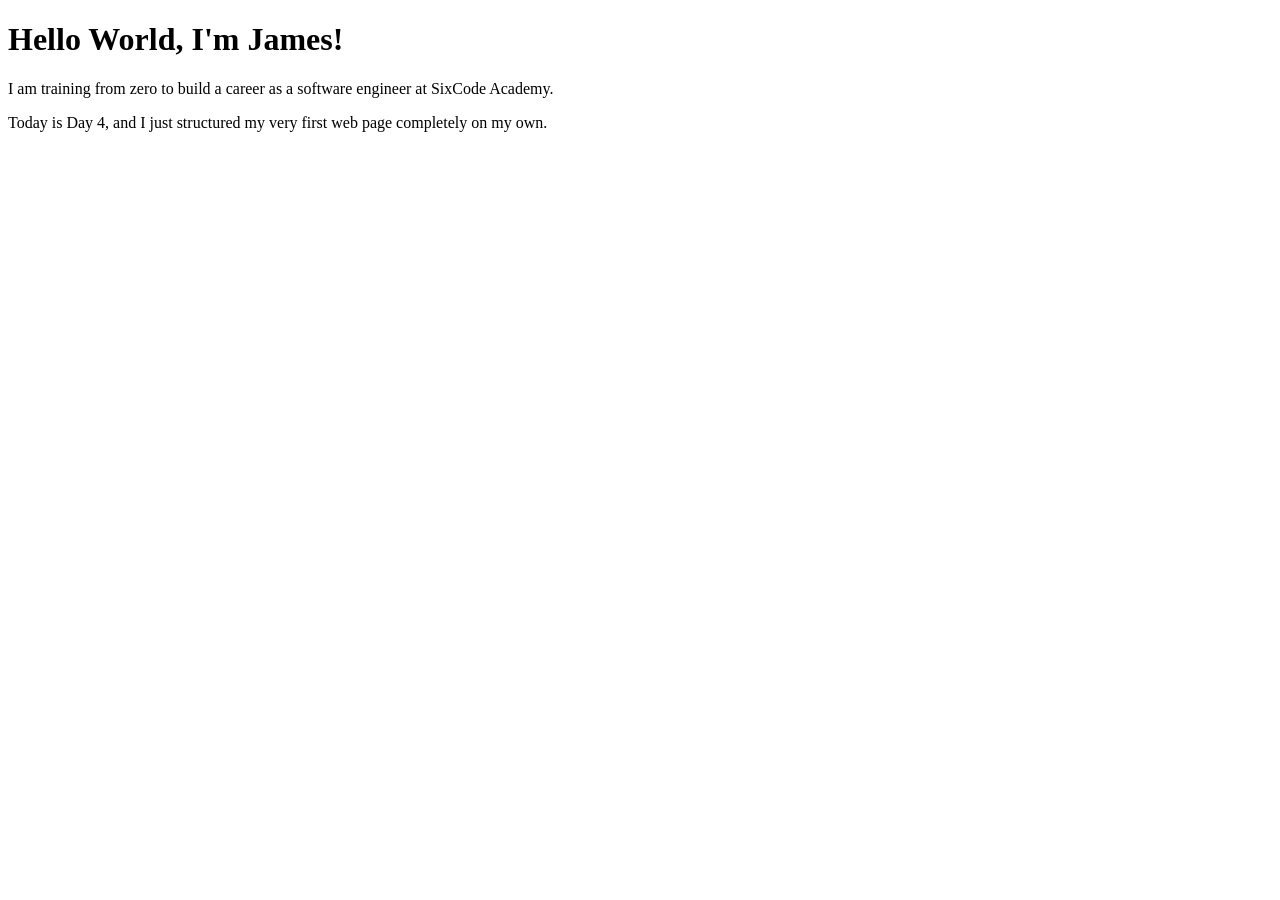
==== index.html @ 286bb0a1 "added my first-ver structured html bio page" ====
<!DOCTYPE html>
<html lang="en">
<head>
    <meta charset="UTF-8">
    <title>My First Developer Bio</title>
</head>
<body>

    <h1>Hello World, I'm James!</h1>
    <p>I am training from zero to build a career as a software engineer at SixCode Academy.</p>
    <p>Today is Day 4, and I just structured my very first web page completely on my own.</p>

</body>
</html>
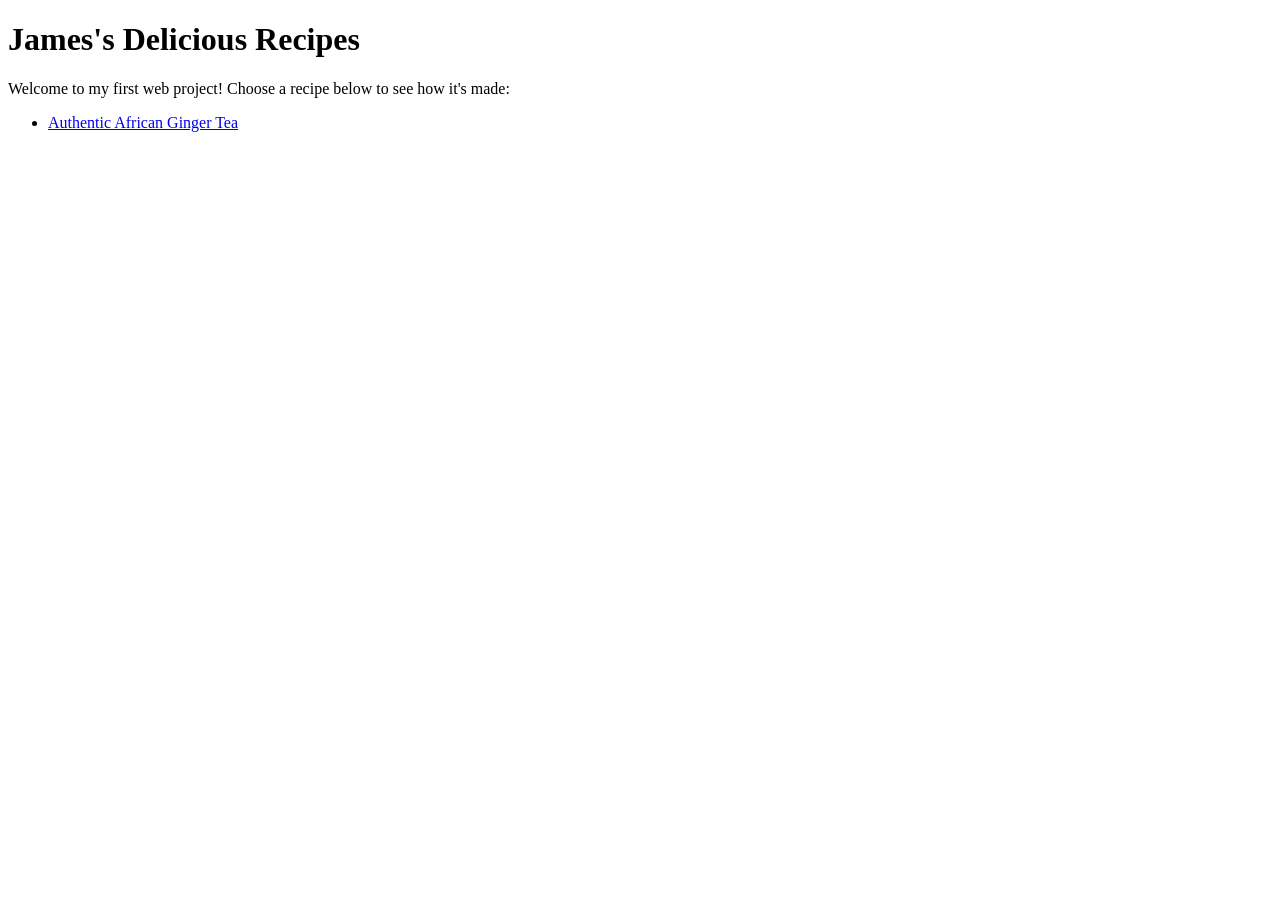
==== commit 5251fcd8: "finished week1 project_receipes complete and functional" ====
--- a/index.html
+++ b/index.html
@@ -2,13 +2,14 @@
 <html lang="en">
 <head>
     <meta charset="UTF-8">
-    <title>My First Developer Bio</title>
+    <title>SixCode Recipes</title>
 </head>
 <body>
-
-    <h1>Hello World, I'm James!</h1>
-    <p>I am training from zero to build a career as a software engineer at SixCode Academy.</p>
-    <p>Today is Day 4, and I just structured my very first web page completely on my own.</p>
-
+    <h1>James's Delicious Recipes</h1>
+    <p>Welcome to my first web project! Choose a recipe below to see how it's made:</p>
+    
+    <ul>
+        <li><a href="african-tea.html">Authentic African Ginger Tea</a></li>
+    </ul>
 </body>
 </html>
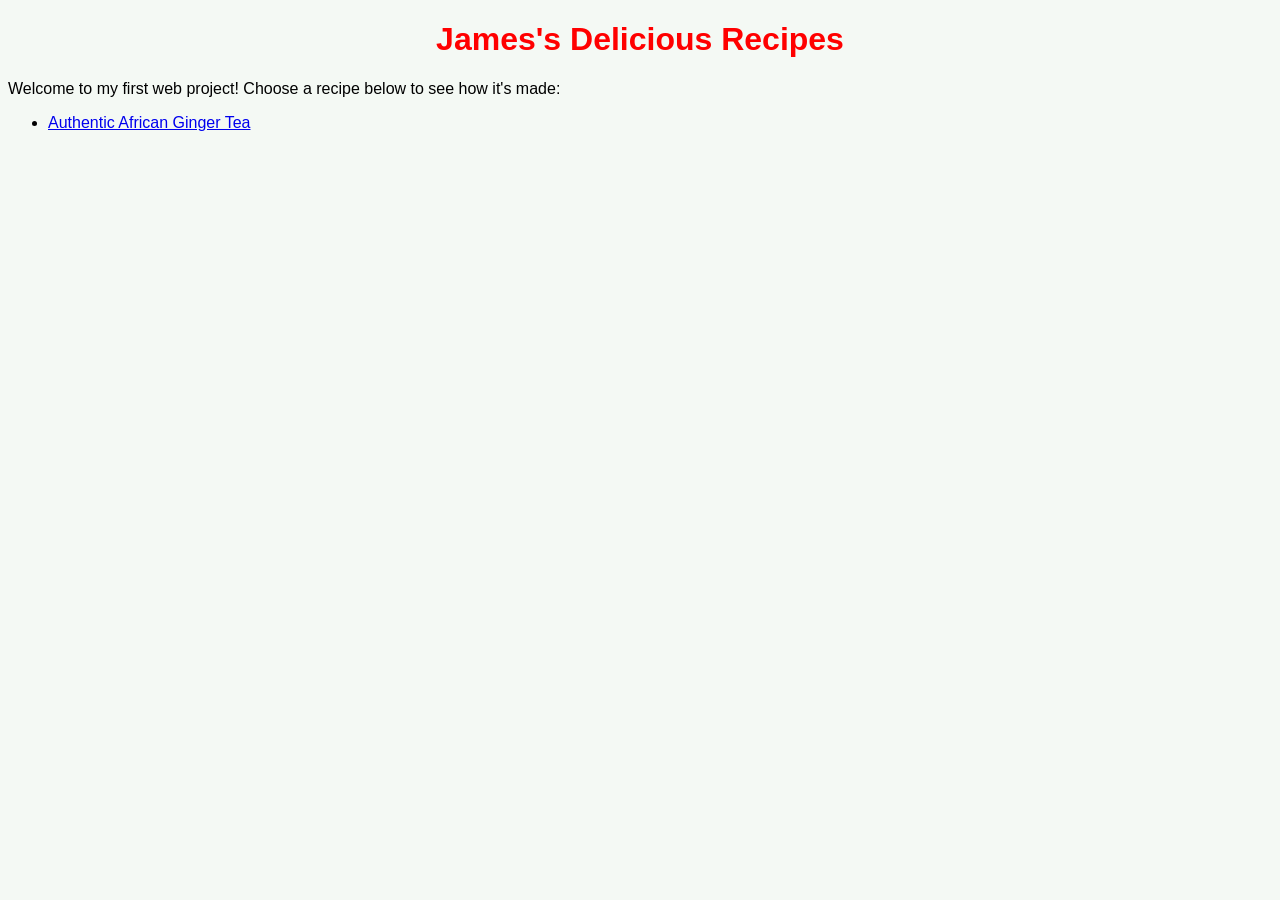
==== commit 4f8097cd: "connected style.css and styled the main header" ====
--- a/index.html
+++ b/index.html
@@ -3,6 +3,7 @@
 <head>
     <meta charset="UTF-8">
     <title>SixCode Recipes</title>
+    <link rel="stylesheet" href="style.css">
 </head>
 <body>
     <h1>James's Delicious Recipes</h1>
--- a/style.css
+++ b/style.css
@@ -0,0 +1,25 @@
+/* This targets your body section and changes the background and font */
+body {
+    background-color: #f4f9f4; /* A soft, warm off-white color */
+    font-family: Arial, sans-serif; /* Clean, modern lettering */
+}
+
+/* This makes your main heading unique */
+h1 {
+    color: forestgreen; /* Changes text color to green */
+    text-align: center; /* Centers your text on the screen */
+}
+body {
+    background-color: #f4f9f4; 
+    font-family: Arial, sans-serif; 
+}
+
+h1 {
+    color: forestgreen; 
+    text-align: center; 
+}
+
+/* Add this new conflicting rule at the very bottom */
+h1 {
+    color: red;
+}
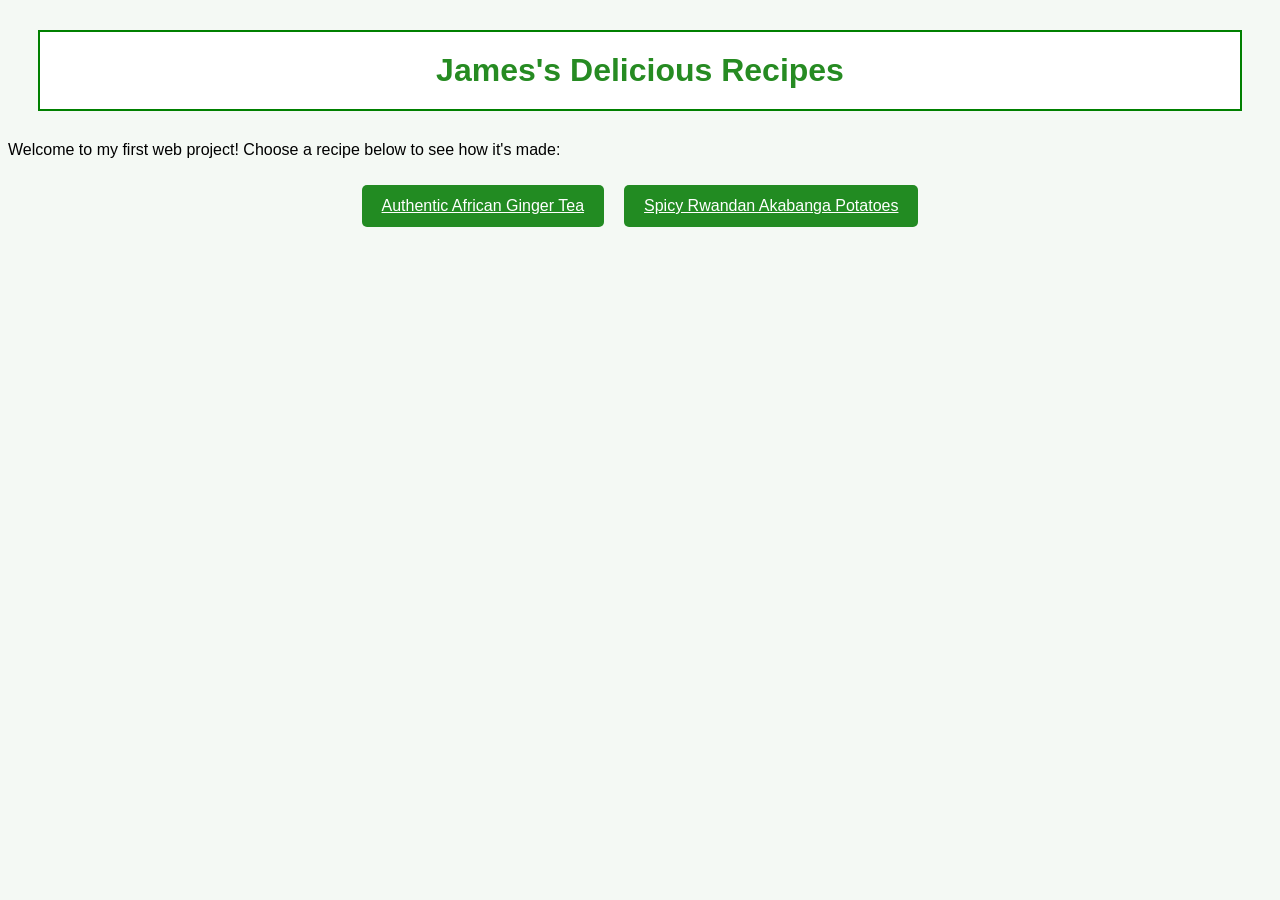
==== commit f6206744: "Cleaned up html structure and applied main axis spacing to buttons" ====
--- a/index.html
+++ b/index.html
@@ -9,8 +9,11 @@
     <h1>James's Delicious Recipes</h1>
     <p>Welcome to my first web project! Choose a recipe below to see how it's made:</p>
     
+    <!-- This is your single clean list wrapper box -->
     <ul>
         <li><a href="african-tea.html">Authentic African Ginger Tea</a></li>
+        <li><a href="#">Spicy Rwandan Akabanga Potatoes</a></li>
     </ul>
+
 </body>
 </html>
--- a/style.css
+++ b/style.css
@@ -1,25 +1,35 @@
-/* This targets your body section and changes the background and font */
-body {
-    background-color: #f4f9f4; /* A soft, warm off-white color */
-    font-family: Arial, sans-serif; /* Clean, modern lettering */
-}
-
-/* This makes your main heading unique */
-h1 {
-    color: forestgreen; /* Changes text color to green */
-    text-align: center; /* Centers your text on the screen */
-}
 body {
     background-color: #f4f9f4; 
     font-family: Arial, sans-serif; 
 }
 
 h1 {
-    color: forestgreen; 
-    text-align: center; 
+    color: rgb(38, 139, 34); 
+    text-align: center;
+    
+    /* Add Box Model Spacing here */
+    background-color: white;    /* Gives your header box a white background */
+    padding: 20px;              /* Creates 20 pixels of cushion INSIDE the header box */
+    border: 2px solid green;    /* Draws a solid green frame around the header box */
+    margin: 30px;               /* Pushes the header box 30 pixels away from the page edges */
+}
+ul {
+    display: flex;          /* Instantly turns the list into a flexible row alignment */
+    list-style-type: none;  /* Removes the default bullet points */
+    padding: 0;             /* Clears out the default inner list padding */
+    justify-content: center; /* Centers your list items directly in the middle of the screen */
 }
 
-/* Add this new conflicting rule at the very bottom */
-h1 {
-    color: red;
+/* This targets the individual <li> boxes inside the list */
+li {
+    background-color: forestgreen; /* Gives each item a distinct block background */
+    margin: 10px;                  /* Pushes neighboring items away from each other */
+    padding: 12px 20px;            /* Adds top/bottom and left/right cushion inside the button */
+    border-radius: 5px;            /* Gently rounds the corners of the box */
+}
+
+/* This makes the link text inside our new buttons clean and white */
+li a {
+    color: white;
+    text-align: center;
 }
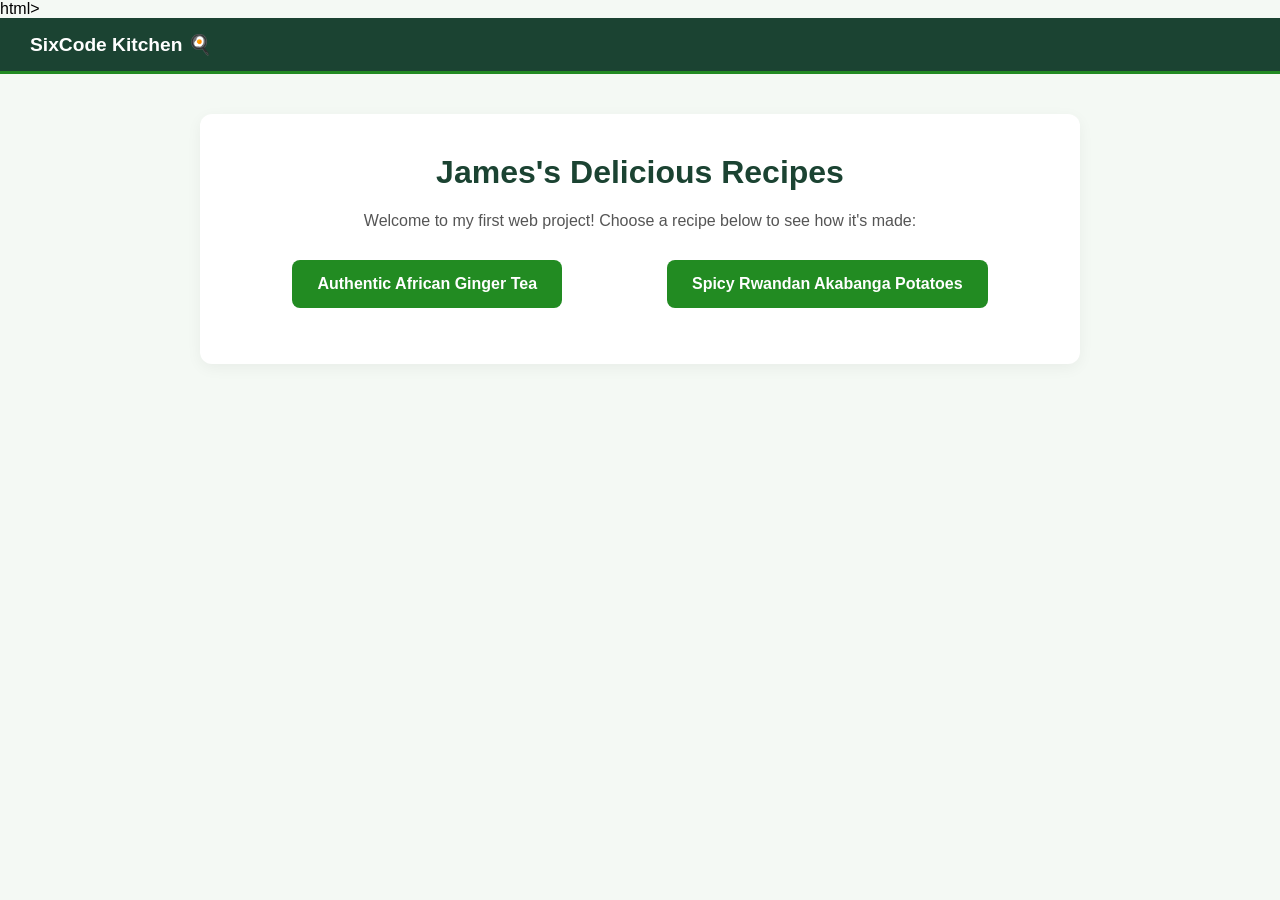
==== commit 8dc8490e: "Finished Week 2 - Complete interactive Landing Page with full recipe navigation circuit" ====
--- a/index.html
+++ b/index.html
@@ -1,19 +1,26 @@
-<!DOCTYPE html>
+ html>
 <html lang="en">
 <head>
     <meta charset="UTF-8">
-    <title>SixCode Recipes</title>
+    <title>SixCode Gourmet Recipes</title>
     <link rel="stylesheet" href="style.css">
 </head>
 <body>
-    <h1>James's Delicious Recipes</h1>
-    <p>Welcome to my first web project! Choose a recipe below to see how it's made:</p>
-    
-    <!-- This is your single clean list wrapper box -->
-    <ul>
-        <li><a href="african-tea.html">Authentic African Ginger Tea</a></li>
-        <li><a href="#">Spicy Rwandan Akabanga Potatoes</a></li>
-    </ul>
 
-</body>
-</html>+    <!-- This is your top navigation bar layout -->
+    <nav class="navbar">
+        <div class="logo">SixCode Kitchen 🍳</div>
+    </nav>
+
+    <!-- This is your central content layout container -->
+    <main class="main-container">
+        <h1>James's Delicious Recipes</h1>
+        <p class="subtitle">Welcome to my first web project! Choose a recipe below to see how it's made:</p>
+        
+        <ul class="recipe-row">
+            <li><a href="african-tea.html">Authentic African Ginger Tea</a></li>
+            <li><a href="akabanga-potatoes.html">Spicy Rwandan Akabanga Potatoes</a></li>
+        </ul>
+    </main>
+
+</body>
--- a/style.css
+++ b/style.css
@@ -1,35 +1,65 @@
+/* Base Page Settings */
 body {
     background-color: #f4f9f4; 
-    font-family: Arial, sans-serif; 
+    font-family: 'Segoe UI', Arial, sans-serif; 
+    margin: 0;
+    padding: 0;
+}
+
+/* 1. Navigation Bar Layout (Using Flexbox for Left/Right Spacing) */
+.navbar {
+    display: flex;
+    justify-content: flex-start;
+    background-color: #1b4332; /* Deep luxury green */
+    padding: 15px 30px;
+    border-bottom: 3px solid forestgreen;
+}
+
+.logo {
+    color: white;
+    font-weight: bold;
+    font-size: 1.2rem;
+}
+
+/* 2. Main Center Content Box Layout (The Box Model in Practice) */
+.main-container {
+    background-color: white;
+    max-width: 800px;
+    margin: 40px auto; /* Centers the whole container box on the screen */
+    padding: 40px;
+    border-radius: 12px;
+    box-shadow: 0 4px 15px rgba(0,0,0,0.05); /* Adds a soft professional shadow */
+    text-align: center;
 }
 
 h1 {
-    color: rgb(38, 139, 34); 
-    text-align: center;
-    
-    /* Add Box Model Spacing here */
-    background-color: white;    /* Gives your header box a white background */
-    padding: 20px;              /* Creates 20 pixels of cushion INSIDE the header box */
-    border: 2px solid green;    /* Draws a solid green frame around the header box */
-    margin: 30px;               /* Pushes the header box 30 pixels away from the page edges */
-}
-ul {
-    display: flex;          /* Instantly turns the list into a flexible row alignment */
-    list-style-type: none;  /* Removes the default bullet points */
-    padding: 0;             /* Clears out the default inner list padding */
-    justify-content: center; /* Centers your list items directly in the middle of the screen */
+    color: #1b4332;
+    margin-top: 0;
 }
 
-/* This targets the individual <li> boxes inside the list */
-li {
-    background-color: forestgreen; /* Gives each item a distinct block background */
-    margin: 10px;                  /* Pushes neighboring items away from each other */
-    padding: 12px 20px;            /* Adds top/bottom and left/right cushion inside the button */
-    border-radius: 5px;            /* Gently rounds the corners of the box */
+.subtitle {
+    color: #555;
+    margin-bottom: 30px;
 }
 
-/* This makes the link text inside our new buttons clean and white */
-li a {
+/* 3. Recipe Row Layout (Flexbox Main Axis Row Distribution) */
+.recipe-row {
+    display: flex;          
+    list-style-type: none;  
+    padding: 0;             
+    justify-content: space-around; 
+}
+
+.recipe-row li {
+    background-color: forestgreen; 
+    transition: transform 0.2s; /* Smooth motion styling */
+    border-radius: 8px;            
+}
+
+.recipe-row li a {
+    display: block;
     color: white;
-    text-align: center;
+    text-decoration: none; /* Removes the basic underline */
+    padding: 15px 25px;
+    font-weight: 600;
 }
